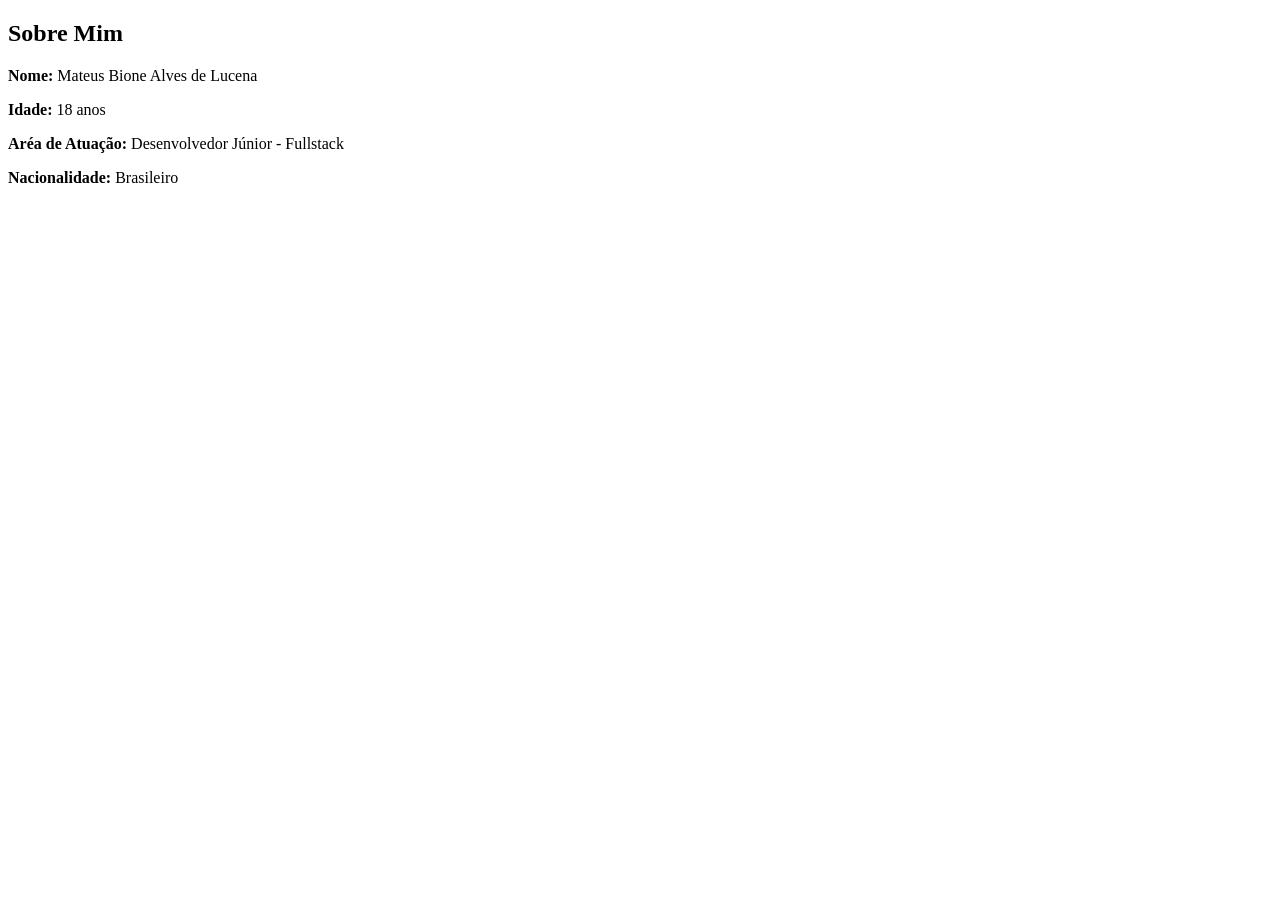
==== componentes/quemsou.html @ c0c42117 "Curriculo" ====
<!DOCTYPE html>
<html lang="pt-BR">
<head>
  <meta charset="UTF-8">
  <meta name="viewport" content="width=device-width, initial-scale=1.0">
  <title>Quem sou eu?</title>
  <link rel="stylesheet" href="style.css">
</head>

<body>

  <h2>Sobre Mim</h2>

  <p><strong>Nome: </strong>Mateus Bione Alves de Lucena</p>

  <p><strong>Idade: </strong>18 anos</p>

  <p><strong>Aréa de Atuação: </strong>Desenvolvedor Júnior - Fullstack</p>

  <p><strong>Nacionalidade: </strong>Brasileiro</p>


</body>

</html>
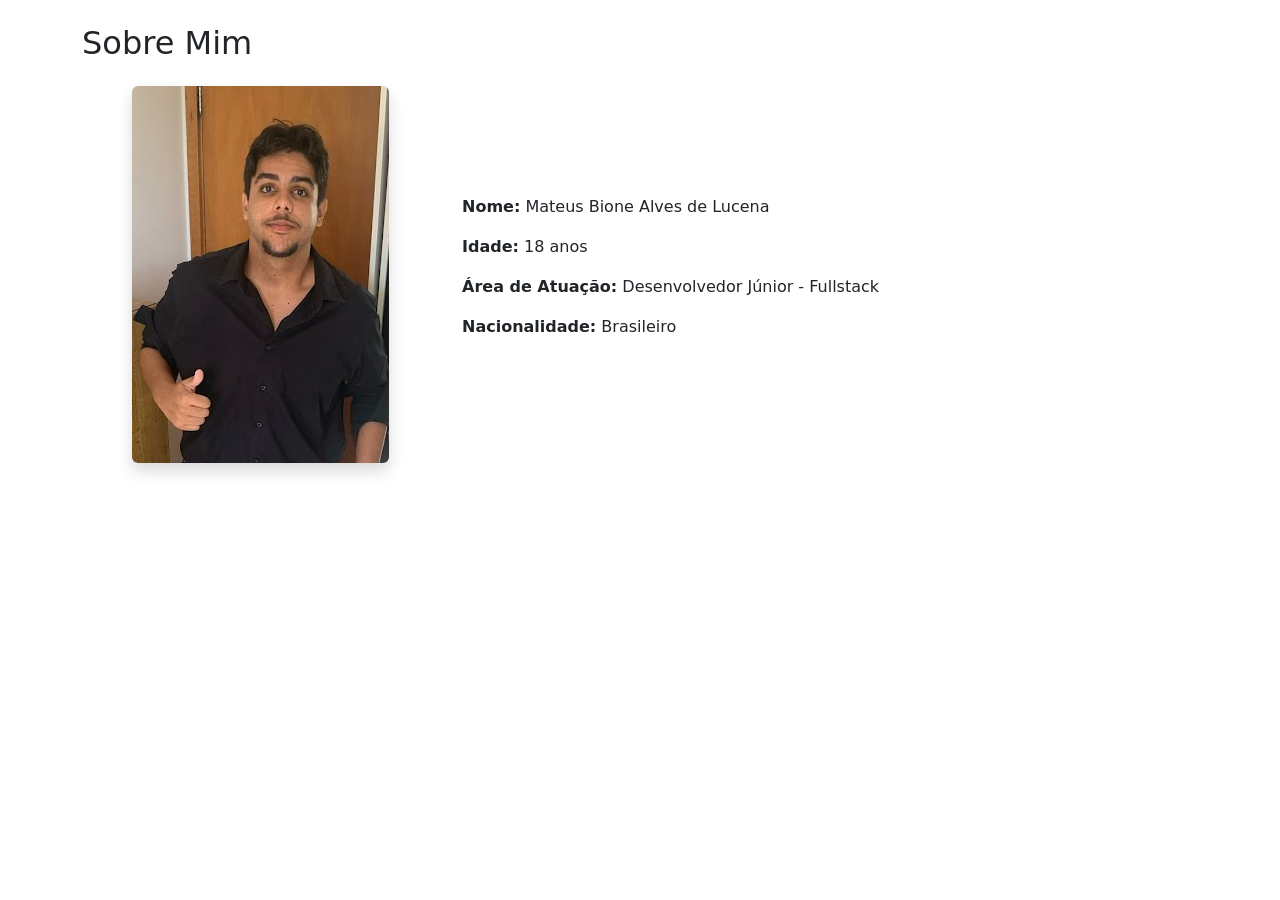
==== commit cd9af94e: "Atualização do CSS" ====
--- a/componentes/quemsou.html
+++ b/componentes/quemsou.html
@@ -4,22 +4,29 @@
   <meta charset="UTF-8">
   <meta name="viewport" content="width=device-width, initial-scale=1.0">
   <title>Quem sou eu?</title>
-  <link rel="stylesheet" href="style.css">
+  <link rel="stylesheet" href="../css/styles.css">
+  <link href="https://cdn.jsdelivr.net/npm/bootstrap@5.3.3/dist/css/bootstrap.min.css" rel="stylesheet">
 </head>
 
-<body>
+<body class="container mt-4">
 
-  <h2>Sobre Mim</h2>
+  <h2 class="mb-4">Sobre Mim</h2>
 
-  <p><strong>Nome: </strong>Mateus Bione Alves de Lucena</p>
+  <div class="row align-items-center">
 
-  <p><strong>Idade: </strong>18 anos</p>
+    <div class="col-md-4 text-center">
+      <img src="../img/image.png" alt="Foto de Mateus Bione" class="img-fluid rounded shadow">
+    </div>
 
-  <p><strong>Aréa de Atuação: </strong>Desenvolvedor Júnior - Fullstack</p>
+    <div class="col-md-8">
 
-  <p><strong>Nacionalidade: </strong>Brasileiro</p>
+      <p><strong>Nome:</strong> Mateus Bione Alves de Lucena</p>
+      <p><strong>Idade:</strong> 18 anos</p>
+      <p><strong>Área de Atuação:</strong> Desenvolvedor Júnior - Fullstack</p>
+      <p><strong>Nacionalidade:</strong> Brasileiro</p>
 
+    </div>
+  </div>
 
 </body>
-
 </html>
--- a/css/styles.css
+++ b/css/styles.css
@@ -0,0 +1,34 @@
+iframe {
+    display: block;
+    margin: 0 auto;
+  }
+  
+  h1 {
+    text-align: center;
+    margin-top: 20px;
+  }
+  
+  #nav-list {
+    display: flex;
+    flex-wrap: wrap;
+    justify-content: center;
+    list-style: none;
+    gap: 20px;
+    padding: 0;
+  }
+  
+  #nav-list li a {
+    text-decoration: none;
+    color: #000;
+    font-size: 18px;
+    padding: 8px 12px;
+    border: 1px solid transparent;
+    border-radius: 4px;
+    transition: all 0.3s ease;
+  }
+  
+  #nav-list li a:hover {
+    background-color: #f8f9fa;
+    border-color: #dee2e6;
+  }
+  
